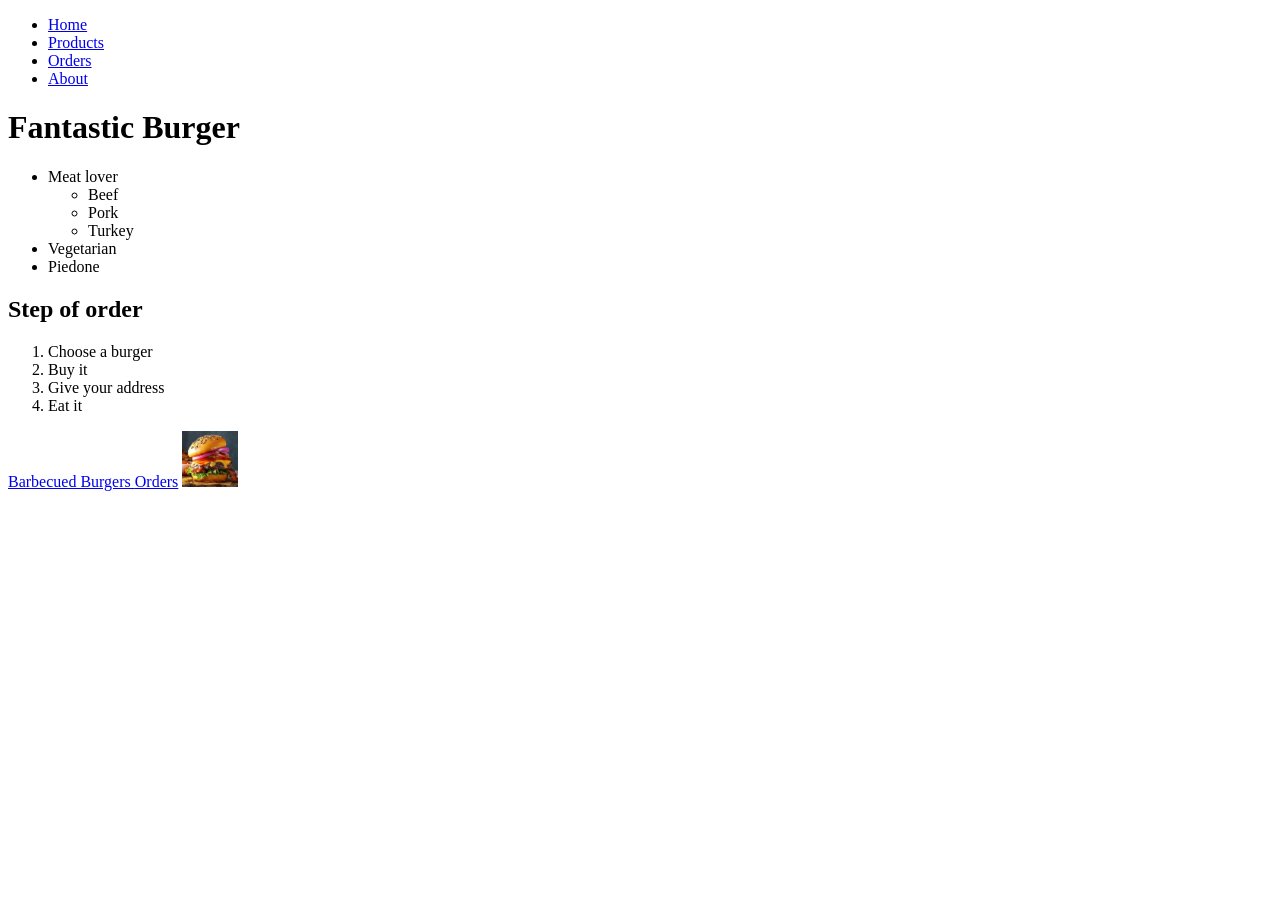
==== index.html @ 99f4698d "Init page." ====
<!DOCTYPE html>
<html lang="en">

<head>
    <meta charset="UTF-8">
    <meta name="viewport" content="width=device-width, initial-scale=1.0">
    <title>Egy szuper oldal</title>
</head>

<body>
    <ul>
        <li>
            <a href="/">Home</a>
        </li>
        <li>
            <a href="/pages/products.html">Products</a>
        </li>
        <li>
            <a href="/pages/orders.html">Orders</a>
        </li>
        <li>
            <a href="/about.html">About</a>
        </li>
    </ul>

    <h1>Fantastic Burger</h1>
    <ul>
        <li>Meat lover
            <ul>
                <li>Beef</li>
                <li>Pork</li>
                <li>Turkey</li>
            </ul>
        </li>
        <li>Vegetarian</li>
        <li>Piedone</li>
    </ul>

    <h2>Step of order</h2>
    <ol>
        <li>Choose a burger</li>
        <li>Buy it</li>
        <li>Give your address</li>
        <li>Eat it</li>
    </ol>

    <a href="https://www.tasteofhome.com/recipes/barbecued-burgers/">
        Barbecued Burgers
    </a>
    <a href="pages/orders.html">Orders</a>
    <a target="blank" href="https://www.tasteofhome.com/recipes/barbecued-burgers/">
        <img width="56" src="img/burger.jpg" alt="tasty burger">
    </a>

</body>

</html>
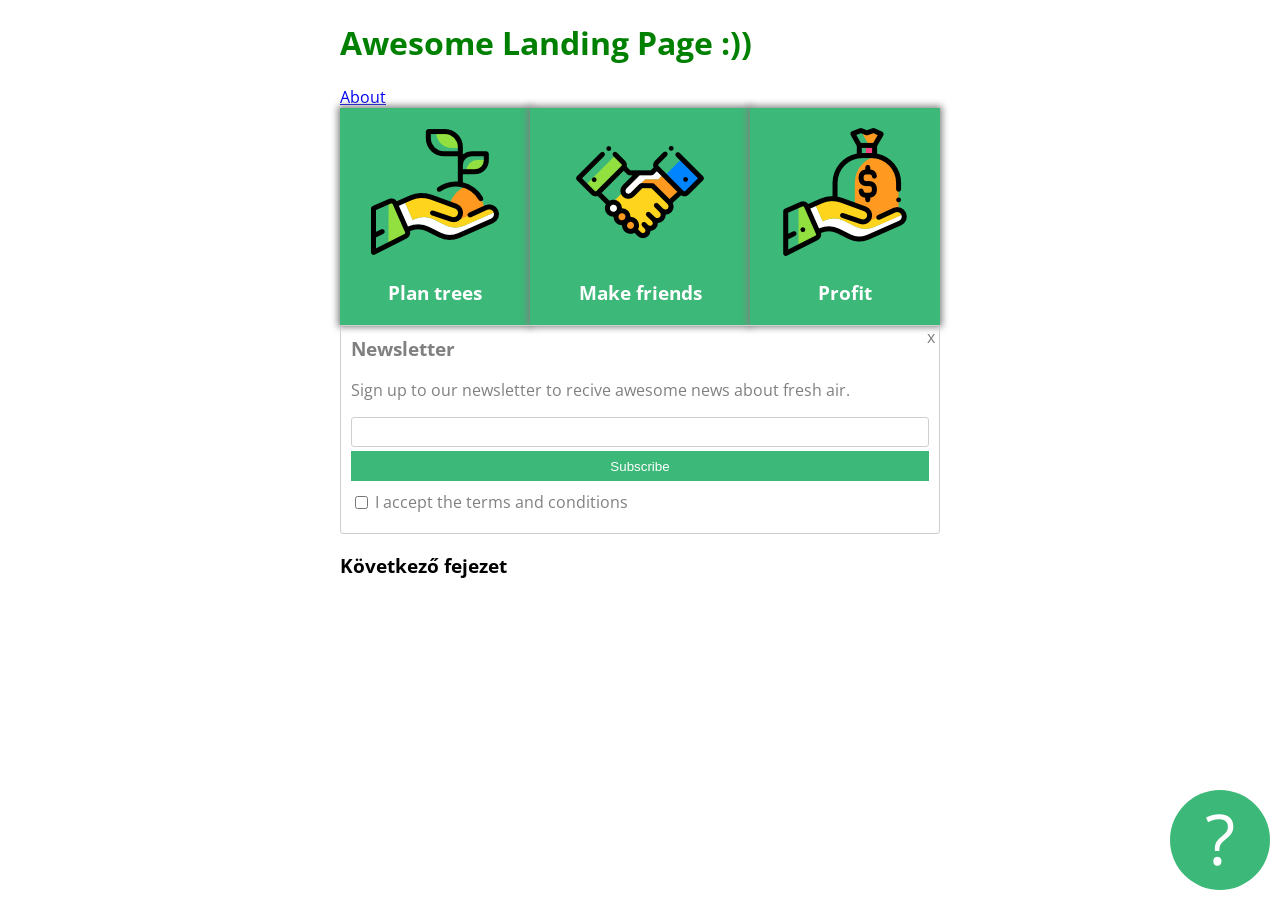
==== commit 517bed9d: "Basic version created" ====
--- a/index.html
+++ b/index.html
@@ -1,57 +1,50 @@
 <!DOCTYPE html>
-<html lang="en">
+<html lang="en" >
+<head>
+  <meta charset="UTF-8">
+  <title>CodePen - #MyFirstApp - második material review</title>
+  <link rel="preconnect" href="https://fonts.gstatic.com">
+<link href="https://fonts.googleapis.com/css2?family=Open+Sans&display=swap" rel="stylesheet"><link rel="stylesheet" href="./style.css">
 
-<head>
-    <meta charset="UTF-8">
-    <meta name="viewport" content="width=device-width, initial-scale=1.0">
-    <title>Egy szuper oldal</title>
 </head>
-
 <body>
-    <ul>
-        <li>
-            <a href="/">Home</a>
-        </li>
-        <li>
-            <a href="/pages/products.html">Products</a>
-        </li>
-        <li>
-            <a href="/pages/orders.html">Orders</a>
-        </li>
-        <li>
-            <a href="/about.html">About</a>
-        </li>
-    </ul>
-
-    <h1>Fantastic Burger</h1>
-    <ul>
-        <li>Meat lover
-            <ul>
-                <li>Beef</li>
-                <li>Pork</li>
-                <li>Turkey</li>
-            </ul>
-        </li>
-        <li>Vegetarian</li>
-        <li>Piedone</li>
-    </ul>
-
-    <h2>Step of order</h2>
-    <ol>
-        <li>Choose a burger</li>
-        <li>Buy it</li>
-        <li>Give your address</li>
-        <li>Eat it</li>
-    </ol>
-
-    <a href="https://www.tasteofhome.com/recipes/barbecued-burgers/">
-        Barbecued Burgers
-    </a>
-    <a href="pages/orders.html">Orders</a>
-    <a target="blank" href="https://www.tasteofhome.com/recipes/barbecued-burgers/">
-        <img width="56" src="img/burger.jpg" alt="tasty burger">
-    </a>
-
+<!-- partial:index.partial.html -->
+<div class="container">
+  <h1>Awesome Landing Page :))</h1>
+  <a href="about.html">About</a>
+  <div id="card-holder">
+    <div class="card">
+      <img src="images/tree.png" alt="">
+      <h3>Plan trees</h3>
+    </div>
+    <div class="card middle">
+      <img src="images/deal.png" alt="">
+      <h3>Make friends</h3>
+    </div>
+    <div class="card">
+      <img src="images/money.png" alt="">
+      <h3>Profit</h3>
+    </div>
+  </div>
+  <div class="newsletter">
+    <h3>Newsletter</h3>
+    <p>Sign up to our newsletter to recive awesome news about fresh air.</p>
+    <form>
+      <input id="email" type="text">
+      <button type="submit">
+        Subscribe
+      </button>
+      <input id="terms" type="checkbox">
+      <label for="terms">I accept the terms and conditions</label>
+    </form>
+    <div id="closex">
+      x
+    </div>
+  </div>
+  <h3>Következő fejezet</h3>
+  <div id="questionmark">?</div>
+</div>
+<!-- partial -->
+  
 </body>
-
-</html>+</html>
--- a/style.css
+++ b/style.css
@@ -0,0 +1,109 @@
+h1 {
+  color: green;
+}
+
+.container {
+  max-width: 600px;
+  margin-left: auto;
+  margin-right: auto;
+  font-family: 'Open Sans'
+}
+
+.newsletter h3 {
+  margin-top: 0;
+}
+
+/* h3 {
+  margin-top: 60px;
+} */
+
+.newsletter {
+  color: grey;
+  border: solid thin #cfcfcf;
+  border-radius: 3px;
+  padding: 10px;
+  padding-bottom: 20px;
+  
+  position: relative;
+}
+
+.newsletter button {
+  background-color: #3cb878;
+  border: none;
+  color: white;
+  display: block;
+  width: 100%;
+  height: 30px;
+  margin-bottom: 10px;
+}
+
+.newsletter input#email {
+  display: block;
+  width: 100%;
+  height: 30px;
+  margin-bottom: 4px;
+  border: solid #cfcfcf 1px;
+  border-radius: 3px;
+  
+  box-sizing: border-box;
+}
+
+.newsletter #terms {
+  position: relative;
+  top: 1px;
+}
+
+.newsletter #closex {
+  position: absolute;
+  top: 0;
+  right: 4px;
+}
+
+#questionmark {
+  background-color: #3cb878;
+  width: 100px;
+  height: 100px;
+  border-radius: 50%;
+  
+  color: white;
+  font-size: 70px;
+  text-align: center;
+  
+  position: fixed;
+  bottom: 10px;
+  right: 10px;
+}
+
+#card-holder {
+  display: flex;
+  justify-content: space-between;
+  align-items: flex-end;
+  
+  align-content: space-around;
+  
+  flex-direction: row;
+  flex-wrap: wrap;
+/*   height: 800px; */
+}
+
+.card {
+  flex-grow: 1;
+  background-color: #3cb878;
+/*   width: 180px; */
+  text-align: center;
+  color: white;
+  
+/*   padding-top: 20px;
+  padding-bottom: 20px; */
+  padding: 20px 0;
+  
+  box-shadow: 0px 0px 7px 2px grey;
+}
+
+.card h3 {
+  margin-bottom: 0;
+}
+
+.card.middle {
+  flex-grow: 1.5;
+}
